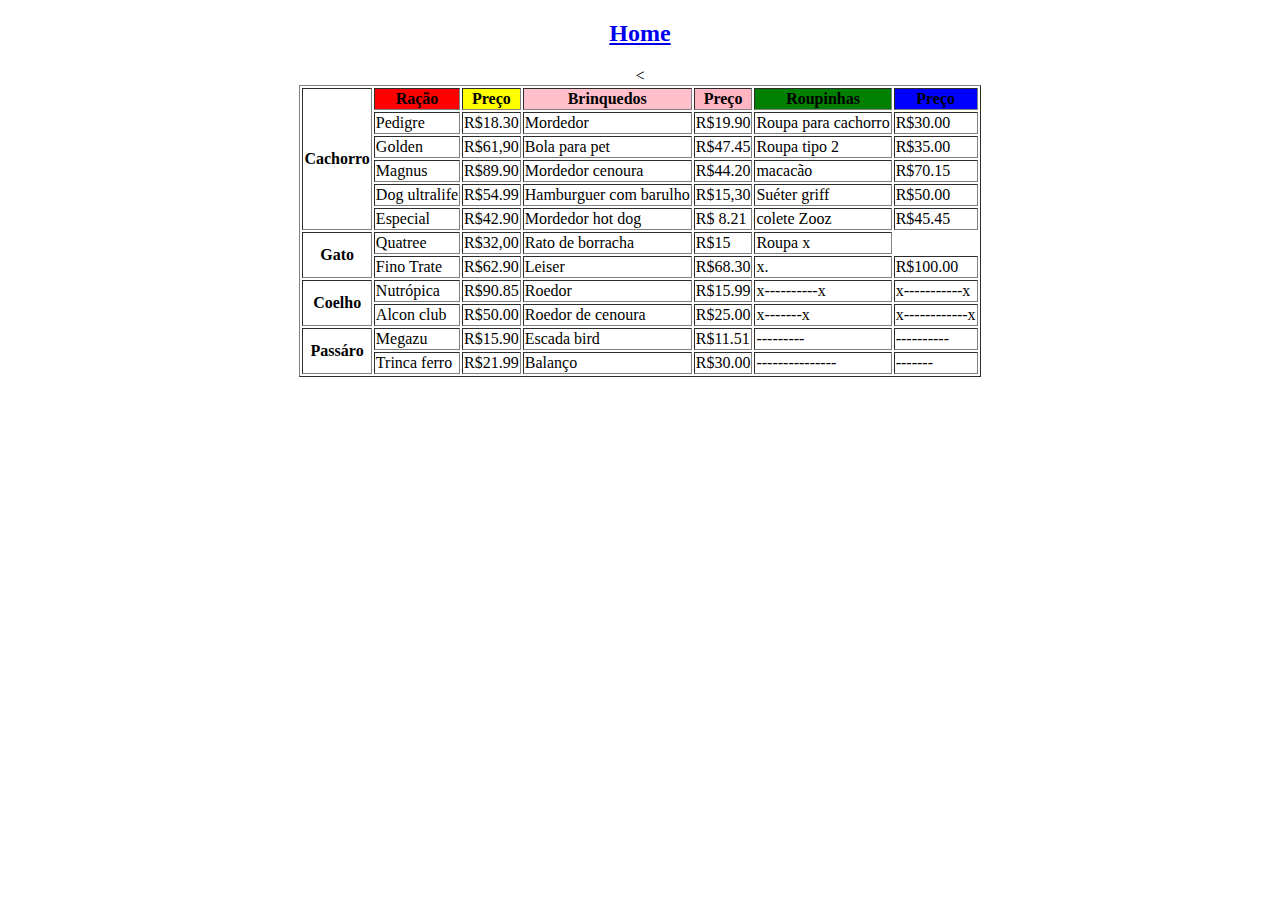
==== loja.html @ 4774881c "Add files via upload" ====
<!DOCTYPE html>
 <html>
 <head>
    <meta charset="utf-8">
    <meta name="viewport" content="width=device-width, initial-scale=1.0">
   
     <title>Loja</title>
 </head>
 <body>
    
   <center>
    <a href="index.html"><h2>Home</h2></a>
 <table id="tabela" border="1">
        <tr>
            <th rowspan="6">Cachorro</th>
            <th bgcolor="red">Ração</th>
            <th bgcolor="yellow">Preço</th>
            <th bgcolor="pink">Brinquedos</th>
            <th bgcolor="lightpink">Preço</th>
            <th bgcolor="green">Roupinhas</th>
            <th bgcolor="blue">Preço</th>
        </tr>

        <tr>
            <td>Pedigre</td>
            <td>R$18.30</td>
            <td>Mordedor</td>
            <td>R$19.90</td>
            <td>Roupa para cachorro</td>  
            <td>R$30.00</td>
        </tr>

        <tr>
            <td>Golden</td>
            <td>R$61,90</td>
            <td>Bola para pet</td>
            <td>R$47.45 </td>
            <td>Roupa tipo 2</td>  
            <td>R$35.00 </td>
        </tr>

        <tr>
            <td>Magnus</td>
            <td>R$89.90</td>
            <td>Mordedor cenoura</td>
            <td>R$44.20</td>
            <td>macacão</td>  
            <td>R$70.15</td>
        </tr>

        <tr>
            <td>Dog ultralife</td>
            <td>R$54.99</td>
            <td>Hamburguer com barulho</td>
            <td>R$15,30</td>
            <td>Suéter griff</td>  
            <td>R$50.00</td>
        </tr>

        <tr>
            <td>Especial</td>
            <td>R$42.90 </td>
            <td>Mordedor hot dog</td>
            <td>R$ 8.21</td>
            <td>colete Zooz</td>  
            <td>R$45.45</td>

        

      <tr>
        <<th rowspan="2">Gato</th>
        <td>Quatree</td>
        <td>R$32,00</td>
        <td>Rato de borracha</td>
        <td>R$15</td>  
        <td>Roupa x</td>
      </tr>

      <tr>
        <td>Fino Trate</td>
        <td>R$62.90</td>
        <td>Leiser</td>
        <td>R$68.30</td>
        <td>x.</td>  
        <td>R$100.00</td>
      </tr>

      

      <tr>
        <th rowspan="2">Coelho</th>
        <td>Nutrópica</td>
        <td>R$90.85</td>
        <td>Roedor</td>
        <td>R$15.99</td>
        <td>x----------x</td>
        <td>x-----------x</td>
   
      </tr>

      <tr>
        <td>Alcon club</td>
        <td>R$50.00</td>
        <td>Roedor de cenoura</td>
        <td>R$25.00</td>
        <td>x-------x</td>
        <td>x------------x</td>
      </tr>

      <tr>
        <th rowspan="2">Passáro</th>
        <td>Megazu</td>
        <td>R$15.90</td>
        <td>Escada bird</td>
        <td>R$11.51</td>
        <td>---------</td>
        <td>----------</td>
      </tr>

      <tr>
        <td>Trinca ferro</td>
        <td>R$21.99</td>
        <td>Balanço</td>
        <td>R$30.00</td>
        <td>---------------</td>
        <td>-------</td>
      </tr>




    </table>

    <br>
    <br>
    <br>
</center>
    
    
</body>
</html>
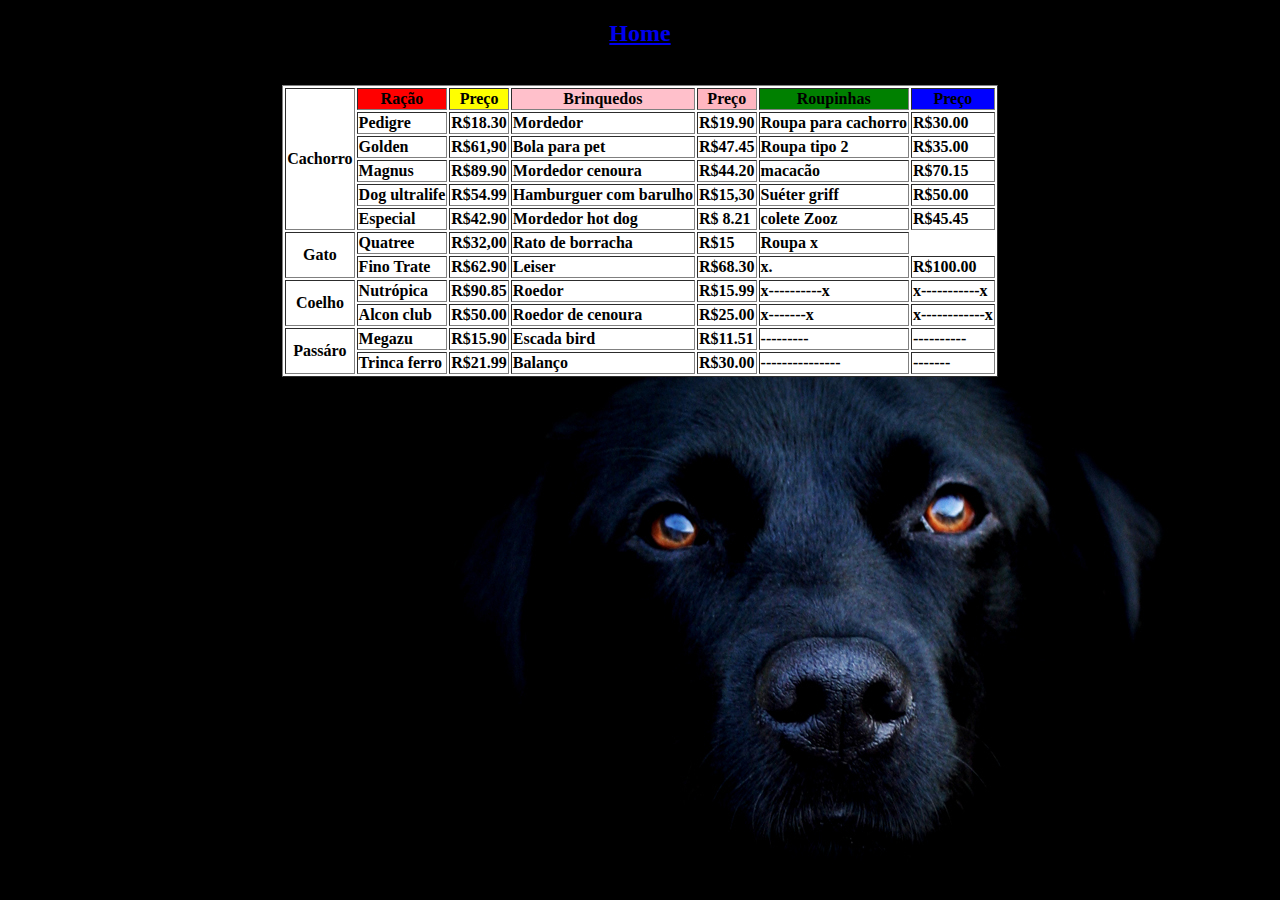
==== commit 595a76ee: "Update loja.html" ====
--- a/loja.html
+++ b/loja.html
@@ -6,11 +6,15 @@
    
      <title>Loja</title>
  </head>
- <body>
+ <body background="dog.jpg">
+
     
    <center>
-    <a href="index.html"><h2>Home</h2></a>
- <table id="tabela" border="1">
+    
+    <a href="index.html"><b><h2>Home</h2></a>
+ <table id="tabela" border="1" bgcolor="white">
+                        </b>
+
         <tr>
             <th rowspan="6">Cachorro</th>
             <th bgcolor="red">Ração</th>
@@ -131,11 +135,8 @@
 
     </table>
 
-    <br>
-    <br>
-    <br>
 </center>
     
     
 </body>
-</html>+</html>
